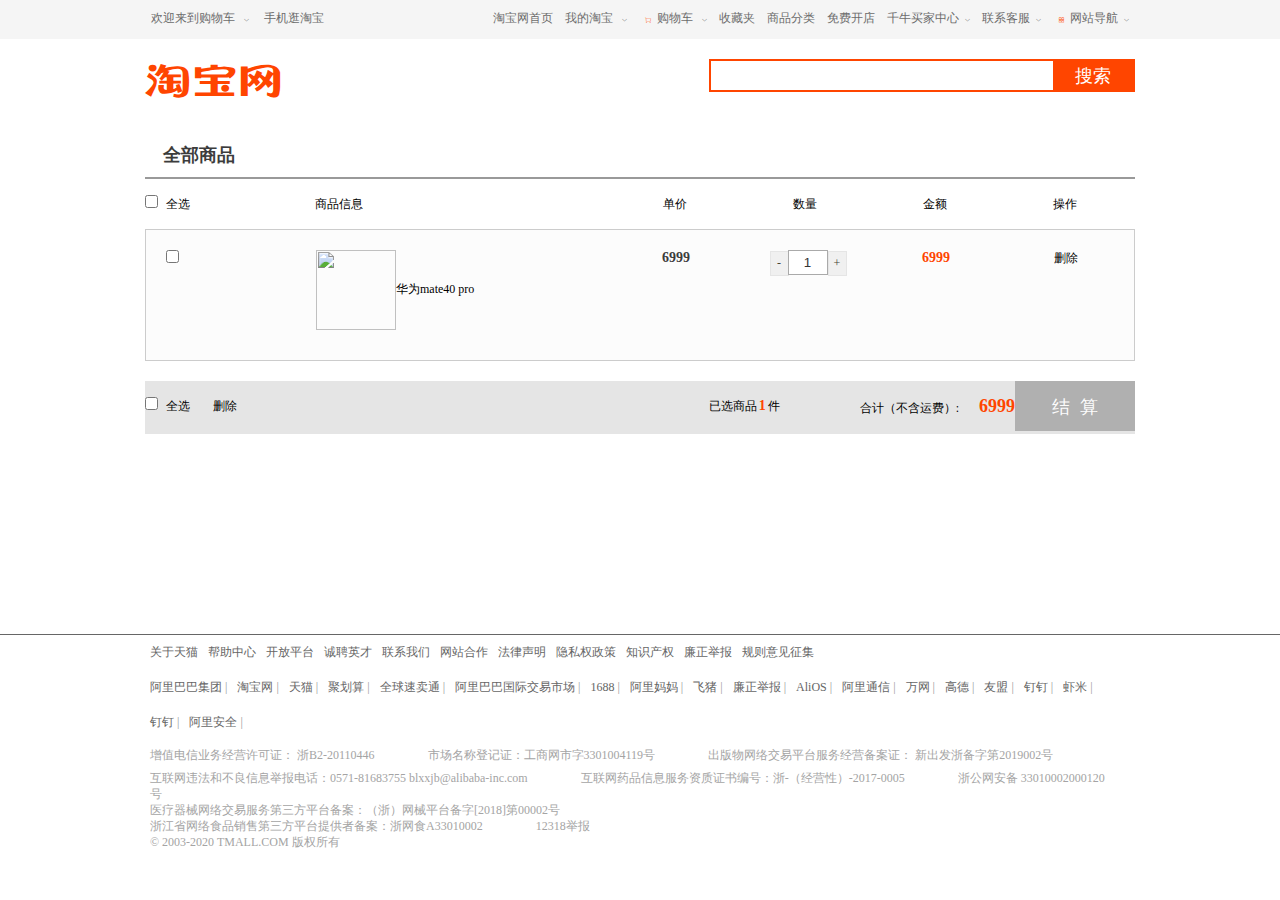
==== html/echar.html @ fe1a43d3 "first commit" ====
<!DOCTYPE html>
<html lang="en">

<head>
    <meta charset="UTF-8">
    <meta name="viewport" content="width=device-width, initial-scale=1.0">
    <title>购物车</title>
    <link rel="stylesheet" href="../css/public.css">
    <link rel="stylesheet" href="../css/iconfont.css">
    <link rel="stylesheet" href="../css/echar.css">
    <script src="../js/jquery1.12.4.min.js"></script>
</head>

<body>
    <header id="header">
        <div class="container header-nav">
            <div><a href="">欢迎来到购物车 <i class="iconfont icon-arrow-bottom"></i></a> <a href="">手机逛淘宝</a></div>
            <ul>
                <li><a href="./index.html">淘宝网首页</a></li>
                <li><a href="">我的淘宝 <i class="iconfont icon-arrow-bottom"></i></a></li>
                <li><a href=""> <i class="iconfont icon-cart orangi"></i>购物车 <i
                            class="iconfont icon-arrow-bottom"></i></a></li>
                <li><a href="">收藏夹</a></li>
                <li><a href="">商品分类</a></li>
                <li><a href="">免费开店</a></li>
                <li><a href="">千牛买家中心<i class="iconfont icon-arrow-bottom"></i></a></li>
                <li><a href="">联系客服<i class="iconfont icon-arrow-bottom"></i></a></li>
                <li><a href=""> <i class="iconfont icon-gengduo1 orangi"></i>网站导航<i
                            class="iconfont icon-arrow-bottom"></i></a></li>


            </ul>

        </div>
    </header>
    <div class="search-box container ">
        <div class="search-logo"><a href=""><i class="iconfont icon-taobaowanglogo orangi"></i></a></div>
        <div class="search">
            <span></span>
            <input type="text">
            <button class="button-search"> 搜索</button>

        </div>
    </div>
    <div id="main" class="container">
        <div class="goods-all">全部商品</div>
        <div class="table-th-div  clearfix">
            <div class="th th-che"><input type="checkbox"> <span>全选</span></div>
            <div class="th th-details">商品信息</div>
            <div class="th th-price">单价</div>
            <div class="th th-num">数量</div>
            <div class="th th-money">金额</div>
            <div class="th th-ex">操作</div>
        </div>
        <div class="table-tb-div  clearfix">
            <ul>
                <li class="th-che"><input type="checkbox" class="check-one"></li>
                <li class="th-details"> <img src="https://img.alicdn.com/imgextra/i3/725677994/O1CN017RSK6U28vImbMWx1y_!!725677994.jpg_40x40q90.jpg" alt="">华为mate40 pro </li>
                <li class="th-price th-price1">6999</li>
                <li class="th-num"> <span class="cut">-</span> <input type="text" class="goods-num" value="1"><span class="add">+</span></li>
                <li class="th-money th-money1">6999</li>
                <li class="th-ex"><b class="del">删除</b></li>
            </ul>

        </div>
        <div class="count clearfix">
            <div class="count-left"> <input type="checkbox" id="check-all"> 全选 <span>删除</span> </div>
            <div class="count-right">
                <ul>
                    <li class="selected">已选商品<b class="num2">1</b>件</li>
                    <li class="count-all">合计（不含运费）:<span class="allmoeny">6999</span></li>
                    <li> <button>结 &nbsp;算</button></li>
                </ul>
            </div>
        </div>

    </div>
    <script>
    $('.del').click(function (){
        console.log(111)
        $(this).parent().parent().remove()
        
    }      
    )
    $('.cut').click(function (){
        console.log($('.goods-num').val())
       var a= $('.goods-num').val();
        a--
        if(a<=1){
          a=1
        }  
        $('.goods-num').val(a)

        var price=parseInt($('.th-price1').text()) 
        var allp= price* $('.goods-num').val()
       
        $('.th-money1').text(allp)
        $('num2').text($('.goods-num').val())
        $('allmoeny').text(allp)
        
    }      
    )


    $('.add').click(function (){
        console.log(111)
        var b= $('.goods-num').val();
         b++
        $('.goods-num').val(b)
        var price=parseInt($('.th-price1').text()) 
        var allp= price* $('.goods-num').val()
        console.log($('.th-price1').text())
        $('.th-money1').text(allp)
        $('.num2').text($('.goods-num').val())
        $('.allmoeny').text(allp)
    })
    /*  var money=$('.check-one')

        ondowm()
        async function ondowm() {
            var date = await $.ajax({
                url: '../interface/showlist.php',
            })
            date = JSON.parse(date);
            if (date.code == 1) {
                $('.table-tb-div').empty()
                date = date.data
                $.each(date, function (index, item) {
                    var moeny = item.product_num * item.product_price
                    item.product_num = item.product_num * 1
                    $('.table-tb-div').append(
                        `  <ul>
                <li class="th-che"><input type="checkbox"> <i> ${item.product_id}</i> </li>
                <li class="th-details"> <img src="https://img.alicdn.com/imgextra/i3/725677994/O1CN017RSK6U28vImbMWx1y_!!725677994.jpg_40x40q90.jpg" alt="">${item.product_name} </li>
                <li class="th-price">${item.product_price}</li>
                <li class="th-num"> <span class-cut>-</span> <input type="text" class="goods-num  value="${item.product_num}"><span class=add>+</span></li>
                <li class="th-money">${moeny}</li>
                <li class="th-ex"><b class=del>删除</b></li>
            </ul>
                        `
                    )

                })
            }


        }

        $('.table-tb-div').on('click','.del', function () {
            var that = $(this);
          console.log(that.parents('li').parents('ul').children().eq(0).children().eq(1).html())
           console.log(that.parents('li').parents('ul').children().eq(0).children().eq(1).html())
            $.ajax({
                url: "../interface/del.php",
                data: {
                    id:that.parents('li').parents('ul').children().eq(0).children().eq(1).html()
                },
                dataType: "json",
                success: function (res) {    
                    console.log(res)   
                    ondowm();
                  
              
                }
            })
        }) */
    </script>


    <div id="empty"></div>
    <div id="footer">

        <div class="foot-last">
            <div class="foot-intro container">
                <ul class="foot-ul1 clearfix">
                    <li><a href="">关于天猫</a></li>
                    <li><a href="">帮助中心</a></li>
                    <li><a href="">开放平台</a></li>
                    <li><a href="">诚聘英才</a></li>
                    <li><a href="">联系我们</a></li>
                    <li><a href="">网站合作</a></li>
                    <li><a href="">法律声明</a></li>
                    <li><a href="">隐私权政策</a></li>
                    <li><a href="">知识产权</a></li>
                    <li><a href="">廉正举报</a></li>
                    <li><a href="">规则意见征集</a></li>


                </ul>
                <ul class="foot-ul1 clearfix">
                    <li><a href="">阿里巴巴集团</a>&nbsp;|</li>
                    <li><a href="">淘宝网</a>&nbsp;|</li>
                    <li><a href="">天猫</a>&nbsp;|</li>
                    <li><a href="">聚划算</a>&nbsp;|</li>
                    <li><a href="">全球速卖通</a>&nbsp;|</li>
                    <li><a href="">阿里巴巴国际交易市场</a>&nbsp;|</li>
                    <li><a href="">1688</a>&nbsp;|</li>
                    <li><a href="">阿里妈妈</a>&nbsp;|</li>
                    <li><a href="">飞猪</a>&nbsp;|</li>
                    <li><a href="">廉正举报</a>&nbsp;|</li>
                    <li><a href="">AliOS</a>&nbsp;|</li>
                    <li><a href="">阿里通信</a>&nbsp;|</li>
                    <li><a href="">万网</a>&nbsp;|</li>
                    <li><a href="">高德</a>&nbsp;|</li>
                    <li><a href="">友盟</a>&nbsp;|</li>
                    <li><a href="">钉钉</a>&nbsp;|</li>
                    <li><a href="">虾米</a>&nbsp;|</li>
                    <li><a href="">钉钉</a>&nbsp;|</li>
                    <li><a href="">阿里安全</a>&nbsp;|</li>
                </ul>
                <p class="foot-p p-hl">
                    <span class="foot-span">增值电信业务经营许可证： 浙B2-20110446</span>
                    <span class="foot-span"> 市场名称登记证：工商网市字3301004119号</span>
                    <span class="foot-span"> 出版物网络交易平台服务经营备案证： 新出发浙备字第2019002号</span>
                </p>
                <p class="foot-p">
                    <span>互联网违法和不良信息举报电话：0571-81683755 blxxjb@alibaba-inc.com</span>
                    <span>互联网药品信息服务资质证书编号：浙-（经营性）-2017-0005</span>
                    <span> 浙公网安备 33010002000120号</span>
                </p>
                <p class="foot-p">
                    <span>医疗器械网络交易服务第三方平台备案：（浙）网械平台备字[2018]第00002号</span>
                </p>
                <p class="foot-p">
                    <span>浙江省网络食品销售第三方平台提供者备案：浙网食A33010002</span>
                    <span> 12318举报</span>

                </p>
                <p class="foot-p">
                    <span>© 2003-2020 TMALL.COM 版权所有</span>

                </p>
                <p class="foot-p">
                    <a href=""><img src="https://img.alicdn.com/tfs/TB1MQX3cBr0gK0jSZFnXXbRRXXa-65-70.gif" alt=""></a>
                    <a href=""><img src="https://img.alicdn.com/tps/i1/TB13mgzHXXXXXbjXVXXzby4IVXX-80-30.jpg"
                            alt=""></a>
                </p>
            </div>
        </div>
    </div>
</body>

</html>
---- css/public.css ----
body,ol,ul,h1,h2,h3,h4,h5,h6,p,th,td,dl,dd,form,fieldset,legend,input,textarea,select {margin:0;padding:0}
html,body {
    font: normal 12px "微软雅黑";
    position: relative;
}
h1,h2,h3,h4,h5,h6,b,strong {
    font-weight: 400;
}

li {
    list-style: none;
}
a {
    text-decoration: none;
    color: #010100;
    font-size: 12px;
}
i,em{
    font-style: normal;
}
img{
    vertical-align: middle;
}
input{
    outline: none;
}
.clearfix::after {
    content: "";
    display: block;
    height: 0px;
    visibility: hidden;
    overflow: hidden;
    clear: both;
}

       /* iconfont */
---- css/iconfont.css ----
@font-face {font-family: "iconfont";
  src: url('../incon/iconfont.eot?t=1608638721520'); /* IE9 */
  src: url('../incon/iconfont.eot?t=1608638721520#iefix') format('embedded-opentype'), /* IE6-IE8 */
  url('[data-uri]') format('woff2'),
  url('../incon/iconfont.woff?t=1608638721520') format('woff'),
  url('../incon/iconfont.ttf?t=1608638721520') format('truetype'), /* chrome, firefox, opera, Safari, Android, iOS 4.2+ */
  url('../incon/iconfont.svg?t=1608638721520#iconfont') format('svg'); /* iOS 4.1- */
}

.iconfont {
  font-family: "iconfont" !important;
  font-size: 16px;
  font-style: normal;
  -webkit-font-smoothing: antialiased;
  -moz-osx-font-smoothing: grayscale;
}

.icon-taobaowangzimu:before {
  content: "\e617";
}

.icon-taobaowanglogo:before {
  content: "\e619";
}

.icon-renminbi:before {
  content: "\e637";
}

.icon-xiaodian:before {
  content: "\e6a6";
}

.icon-xinxi2:before {
  content: "\e61a";
}

.icon-shoucang11:before {
  content: "\e61b";
}

.icon-cart:before {
  content: "\e61c";
}

.icon-cmstubiaozitihua27:before {
  content: "\e76c";
}

.icon-diannao2:before {
  content: "\e624";
}

.icon-huoche:before {
  content: "\e644";
}

.icon-xinxi1:before {
  content: "\e673";
}

.icon-wifiwofi:before {
  content: "\e707";
}

.icon-chepiao:before {
  content: "\e638";
}

.icon-youlun:before {
  content: "\e67b";
}

.icon-daichuxing:before {
  content: "\e6aa";
}

.icon-pingjia:before {
  content: "\e62c";
}

.icon-daifukuan:before {
  content: "\e6c3";
}

.icon-shiliangzhinengduixiang1:before {
  content: "\e614";
}

.icon-jiudian:before {
  content: "\e6ab";
}

.icon-jiaoyin:before {
  content: "\e8e4";
}

.icon-shangjia:before {
  content: "\e62a";
}

.icon-feiji:before {
  content: "\e609";
}

.icon-chepiao1:before {
  content: "\e647";
}

.icon-shouhou:before {
  content: "\e60c";
}

.icon-piao:before {
  content: "\e64b";
}

.icon-icon-:before {
  content: "\e66f";
}

.icon-xiaoche:before {
  content: "\e74f";
}

.icon-weizhi1:before {
  content: "\e612";
}

.icon-you-jt:before {
  content: "\e616";
}

.icon-key:before {
  content: "\e668";
}

.icon-shixiangbuchong:before {
  content: "\e60d";
}

.icon-jiangpai:before {
  content: "\e66b";
}

.icon-wode:before {
  content: "\e631";
}

.icon-gerentouxiang:before {
  content: "\e618";
}

.icon-V:before {
  content: "\e708";
}

.icon-xinaixin:before {
  content: "\e610";
}

.icon-icon-1:before {
  content: "\e669";
}

.icon-renwu:before {
  content: "\e611";
}

.icon-dianhua1:before {
  content: "\e627";
}

.icon-shezhi:before {
  content: "\e72e";
}

.icon-haidao:before {
  content: "\e636";
}

.icon-haidaoyou:before {
  content: "\e787";
}

.icon-fangzi:before {
  content: "\e613";
}

.icon-rili:before {
  content: "\e652";
}

.icon-weibiaoti1png:before {
  content: "\e607";
}

.icon-homeicon:before {
  content: "\e604";
}

.icon-xindai:before {
  content: "\e6b0";
}

.icon-zhuanfa:before {
  content: "\e650";
}

.icon-shuben:before {
  content: "\e605";
}

.icon-renxiang:before {
  content: "\e60a";
}

.icon-renqun:before {
  content: "\e60b";
}

.icon-sousuo:before {
  content: "\e608";
}

.icon-web:before {
  content: "\e69a";
}

.icon-gengduo-copy:before {
  content: "\e601";
}

.icon-jiantou:before {
  content: "\e615";
}

.icon-gengduo:before {
  content: "\e63e";
}

.icon-up:before {
  content: "\e606";
}

.icon-icon_web_normal:before {
  content: "\e690";
}

.icon-bi:before {
  content: "\e620";
}

.icon-gengduo1:before {
  content: "\e60f";
}

.icon-icon-arrow-up-big:before {
  content: "\e602";
}

.icon-arrow-bottom:before {
  content: "\e603";
}

.icon-web1:before {
  content: "\e7a5";
}

.icon-weizhi:before {
  content: "\e600";
}

.icon-dianhua:before {
  content: "\e63f";
}

.icon-qunfengfuwudianhua:before {
  content: "\e779";
}

.icon-weibo:before {
  content: "\e630";
}

.icon-weixin-copy:before {
  content: "\e65b";
}

.icon-rightarrow:before {
  content: "\e626";
}

.icon-shouji:before {
  content: "\e671";
}

.icon-diannao:before {
  content: "\e773";
}

.icon-xinxi:before {
  content: "\e764";
}

.icon-diannao1:before {
  content: "\e61e";
}

.icon-qq:before {
  content: "\e733";
}

.icon-shejiyukaifa-:before {
  content: "\eb04";
}

.icon-xingzhuang:before {
  content: "\e60e";
}

.icon-ziyuan:before {
  content: "\e640";
}
---- css/echar.css ----
.container{
    width: 990px;
    margin: 0 auto;
}
#header{
    background-color: #f5f5f5;
}
.header-nav  a{
    color: #6c6c6c;
}
.header-nav{
    line-height: 36px;
    display: flex;
    justify-content: space-between;
 
}
.header-nav a{
    margin:0  6px;
    

}
.header-nav a:hover{
    color:orangered;
}
 .orangi{
    color:orangered;
    margin-left: 0px;
    margin-right: 6px;
    font-size: 10px;

}
.header-nav i{
    font-size: 5px;
    margin-left: 6px;
}
.header-nav ul li{
   float: left;
}
.search-box{
    display: flex;
    justify-content: space-between;
    padding: 20px 0 35px;
}
.search-box .orangi{
    font-size: 45px;
}
.search{
    border: 2px solid orangered;
    height: 29px;
    width: 422px;

}
.search .sec{
    background-color: #f5f5f5;
    float: left;

}
.search input[ type="text"]{
    float: left;
    width: 80%;
    border: none;
    height: 100%;
}
.search button{
    float:right;
    height: 100%;
    width: 19%;
    font-size: 18px;
    color: #fff;
    background-color: orangered;
    border: none;
    outline: none;
}
#main .goods-all{
    font-size: 18px;
    color: #3c3c3c;
    font-weight: 700;
    padding-bottom: 10px;
    border-bottom: 2px solid #999;
    text-indent: 18px;
}
#main .table-th-div .th{
    float: left;
    line-height: 50px;

}
#main .table-th-div .th-che span{
    margin-left: 5px;
}
.th-che {
    width: 80px;

}
 .th-details{
    width: 290px;
    margin-left: 90px;

}
.th-price,.th-num,.th-money,.th-ex{
       width: 120px;
       margin-left: 10px;
       text-align: center;
}
#main .table-tb-div ul{
    border: 1px solid #cccccc;
    background-color: #fcfcfc;
    height: 130px;
}
#main .table-tb-div ul input[type='checkbox']{
  margin-left: 20px;
}
#main .table-tb-div ul li{
    float: left;
    margin-top: 20px;
   
}
.table-tb-div .th-price{
    font-weight: 700;
    color:#3c3c3c;
    font-size: 14px;
}
.table-tb-div .th-money{
    font-weight: 700;
    color: orangered;
    font-size: 14px;
}
#main .table-tb-div ul li img{
    width: 80px;
    height: 80px; 
}
#main .table-tb-div ul li span{
    display: inline-block;
    height: 23px;
    width: 17px;
    border: 1px solid #e5e5e5;
    background: #f0f0f0;
    text-align: center;
    line-height: 23px;
    color: #443;
    margin-right: -4px;
    cursor: pointer;
}
#main .table-tb-div ul li  b{
    cursor: pointer;
    /* text-decoration: underline; */
}
#main .table-tb-div ul .th-num .goods-num{
    border: 1px solid #aaa;
    color: #343434;
    width:40px;
    background-color: #fff;
    line-height:  15px;
    height: 25px;
    padding: 4px 0;
    box-sizing: border-box;
    text-align: center;
   
}
.count {
    line-height: 50px;
    background-color:#e5e5e5;
    margin-top: 20px;
}
.count .count-left {
    float: left;
}
.count .count-left input[ type="checkbox" ]{
    margin-right: 5px;

}

.count .count-left span {
    margin-left: 20px;
}
.count .count-right {
    float: right;
}
.count .count-right ul li {
    float: left;
}
.count .count-right ul .selected{
    margin-right: 80px;
}
.count .count-right ul .selected b{
    font-weight: 700;
    color: orangered;
    font-size: 14px;
    margin: 2px;
}
.count .count-right ul .count-all span{
    font-weight: 700;
    color: orangered;
    font-size: 18px;
    margin-left: 20px;
  
}
.count .count-right ul li button{
    background-color:#b0b0b0;  
    width: 120px;
    height: 50px;
    line-height: 50px;
    color: #fcfcfc;
    border: none;
    outline: none;
    font-size: 18px;

}

#empty {
    height: 200px;
   
}
#footer{
    border-top: 1px solid #666;
}
#footer .foot-before .after-sale{
    position: relative;
    width: 990px;
    height: 100px;
    margin: 25px auto;
    /* background:url(https://img.alicdn.com/tfs/TB1I8svRXXXXXcUXpXXXXXXXXXX-990-100.jpg) no-repeat 100% 100%; */
}
#footer .foot-before .after-sale a{
    height: 100px;
    width: 247px;
    display: block;
    float: left;
    
}
.shopping-nav {
    border-top: 1px solid #ccc;
}
.shopping-nav dl{
    margin-top: 22px;
    float: left;
    width: 186px;
    padding-left: 52px;
}

.shopping-nav dl dt{
    color: #646464;
    font-size: 16px;
    font-weight: 700;
    height: 30px;
    line-height: 30px;
    text-align: left;

}
.shopping-nav dl dd a{
    width: 100px;
    overflow: hidden;
    text-align: left;
    height: 20px;
    line-height: 20px;
    color: #8b8b8b;
}
.shopping-nav dl dd a img{
    width: 105px;
    left: 105px;
}
#footer .foot-last {
    background-color: #fff;

}
#footer .foot-last .foot-intro .foot-ul1 li{
    float: left;
    padding: 5px;
    color: #999;

}
#footer .foot-last .foot-intro .foot-ul1 li a {
    color: #666;
    line-height: 25px;
    
    
}
.foot-p{
    margin-left: 5px;
}
.foot-p .foot-span{
     line-height: 30px;

 }
.foot-p span{
    color: #a4a4a4;
    margin-right: 50px;
    line-height: 16px;

}
.foot-p a img{
    height: 30px;
    margin: 20px 5px;
}
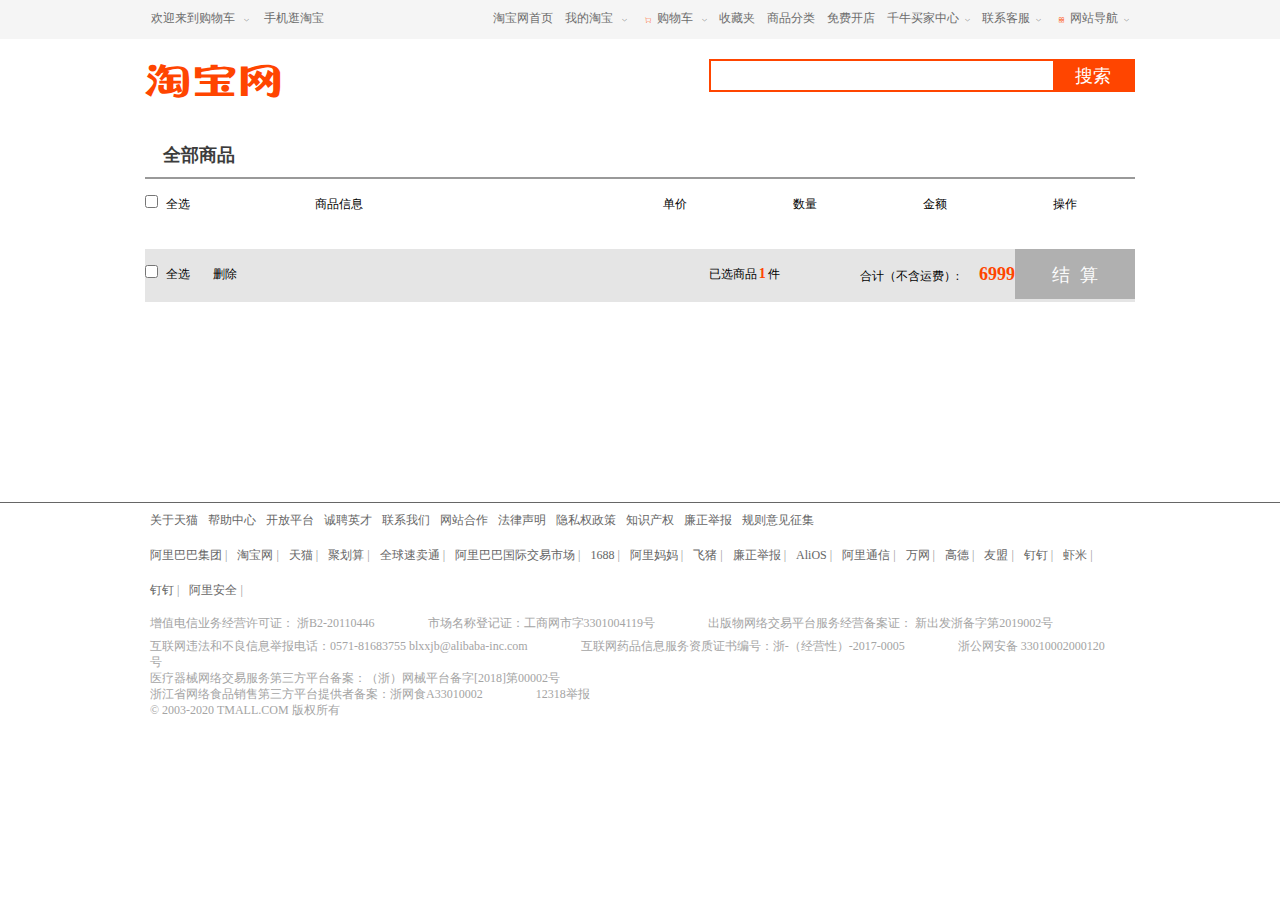
==== commit af40771e: "index" ====
--- a/html/echar.html
+++ b/html/echar.html
@@ -55,9 +55,12 @@
         <div class="table-tb-div  clearfix">
             <ul>
                 <li class="th-che"><input type="checkbox" class="check-one"></li>
-                <li class="th-details"> <img src="https://img.alicdn.com/imgextra/i3/725677994/O1CN017RSK6U28vImbMWx1y_!!725677994.jpg_40x40q90.jpg" alt="">华为mate40 pro </li>
+                <li class="th-details"> <img
+                        src="https://img.alicdn.com/imgextra/i3/725677994/O1CN017RSK6U28vImbMWx1y_!!725677994.jpg_40x40q90.jpg"
+                        alt="">华为mate40 pro </li>
                 <li class="th-price th-price1">6999</li>
-                <li class="th-num"> <span class="cut">-</span> <input type="text" class="goods-num" value="1"><span class="add">+</span></li>
+                <li class="th-num"> <span class="cut">-</span> <input type="text" class="goods-num" value="1"><span
+                        class="add">+</span></li>
                 <li class="th-money th-money1">6999</li>
                 <li class="th-ex"><b class="del">删除</b></li>
             </ul>
@@ -76,97 +79,156 @@
 
     </div>
     <script>
-    $('.del').click(function (){
-        console.log(111)
-        $(this).parent().parent().remove()
-        
-    }      
-    )
-    $('.cut').click(function (){
-        console.log($('.goods-num').val())
-       var a= $('.goods-num').val();
-        a--
-        if(a<=1){
-          a=1
-        }  
-        $('.goods-num').val(a)
-
-        var price=parseInt($('.th-price1').text()) 
-        var allp= price* $('.goods-num').val()
-       
-        $('.th-money1').text(allp)
-        $('num2').text($('.goods-num').val())
-        $('allmoeny').text(allp)
-        
-    }      
-    )
-
-
-    $('.add').click(function (){
-        console.log(111)
-        var b= $('.goods-num').val();
-         b++
-        $('.goods-num').val(b)
-        var price=parseInt($('.th-price1').text()) 
-        var allp= price* $('.goods-num').val()
-        console.log($('.th-price1').text())
-        $('.th-money1').text(allp)
-        $('.num2').text($('.goods-num').val())
-        $('.allmoeny').text(allp)
-    })
-    /*  var money=$('.check-one')
-
-        ondowm()
-        async function ondowm() {
-            var date = await $.ajax({
-                url: '../interface/showlist.php',
-            })
-            date = JSON.parse(date);
-            if (date.code == 1) {
-                $('.table-tb-div').empty()
-                date = date.data
-                $.each(date, function (index, item) {
-                    var moeny = item.product_num * item.product_price
-                    item.product_num = item.product_num * 1
-                    $('.table-tb-div').append(
-                        `  <ul>
+        var money = $('.check-one')
+        // 渲染页面函数
+        function ondowm() {
+            var a = localStorage.getItem('cart')
+            a = JSON.parse(a)
+            $('.table-tb-div').empty()
+            $.each(a, function (index, item) {
+                var moeny = item.product_num * item.product_price
+                item.product_num = item.product_num * 1
+                $('.table-tb-div').append(
+                    `  <ul>
                 <li class="th-che"><input type="checkbox"> <i> ${item.product_id}</i> </li>
                 <li class="th-details"> <img src="https://img.alicdn.com/imgextra/i3/725677994/O1CN017RSK6U28vImbMWx1y_!!725677994.jpg_40x40q90.jpg" alt="">${item.product_name} </li>
                 <li class="th-price">${item.product_price}</li>
-                <li class="th-num"> <span class-cut>-</span> <input type="text" class="goods-num  value="${item.product_num}"><span class=add>+</span></li>
+                <li class="th-num"> <span class="cut">-</span> <input type="text" class="goods-num"  value="${item.product_num}"><span class='add'>+</span></li>
                 <li class="th-money">${moeny}</li>
                 <li class="th-ex"><b class=del>删除</b></li>
-            </ul>
-                        `
-                    )
-
-                })
+            </ul>                     `
+                )
+            })
+        }
+        // 渲染页面
+        ondowm()
+        //获取本地存储的值
+        function getItem() {
+            var getdata = localStorage.getItem('cart')
+            getdata = JSON.parse(getdata)
+            return getdata
+        }
+        //设置即更新本地存储的值
+        function setItem(arr) {
+            localStorage.setItem('cart', JSON.stringify(arr))
+        }
+        //删除 并更新本地存储的值
+        $('.table-tb-div').on('click', '.del', function () {
+            var that = $(this);
+
+            var product = getItem()
+            console.log(product)
+            var id = that.parents('li').parents('ul').children().eq(0).children().eq(1).html()
+            // $.each(product,function(index,item){         
+            //     if(id==item.product_id){
+            //         // product.splice(index,1)   第一种删除方法                       
+            //     }
+            // })
+            product = product.filter(function (item) {
+                if (id == item.product_id) {
+                    return false
+                } else {
+                    return true
+                }
+            })
+
+            setItem(product)
+            ondowm()
+
+        })
+        //减少  并更新本地存储的值
+        $('.table-tb-div').on('click', '.cut', function () {   
+            var a = $('.goods-num').val();
+            a--
+            if (a <= 1) {
+                a = 1
             }
-
-
-        }
-
-        $('.table-tb-div').on('click','.del', function () {
-            var that = $(this);
-          console.log(that.parents('li').parents('ul').children().eq(0).children().eq(1).html())
-           console.log(that.parents('li').parents('ul').children().eq(0).children().eq(1).html())
-            $.ajax({
-                url: "../interface/del.php",
-                data: {
-                    id:that.parents('li').parents('ul').children().eq(0).children().eq(1).html()
-                },
-                dataType: "json",
-                success: function (res) {    
-                    console.log(res)   
-                    ondowm();
-                  
-              
+            $('.goods-num').val(a)
+
+            var price = parseInt($('.th-price1').text())
+            var allp = price * $('.goods-num').val()
+
+            $('.th-money1').text(allp)
+            $('num2').text($('.goods-num').val())
+            $('allmoeny').text(allp)
+
+            var product = getItem()
+
+            var id = $(this).parents('li').parents('ul').children().eq(0).children().eq(1).html()
+            $.each(product, function (index, item) {
+                if (id == item.product_id) {
+                    if (item.product_num <= 0) {
+                        alert('商品数量不能少于0')
+                        item.product_num = 0
+                    } else {
+                        item.product_num = item.product_num - 1
+                    }
+
                 }
             })
-        }) */
-    </script>
-
-
+            // product = product.filter(function (item) {
+            //     if (id == item.product_id) {
+            //         return false
+            //     } else {
+            //         return true
+            //     }
+            // })
+
+            setItem(product)
+            ondowm()
+
+
+
+
+
+        })
+        //增加  并更新本地存储的值
+        $('.table-tb-div').on('click', '.add', function () {  
+            var b = $('.goods-num').val();
+            b++
+            $('.goods-num').val(b)
+            var price = parseInt($('.th-price1').text())
+            var allp = price * $('.goods-num').val()
+            $('.th-money1').text(allp)
+            $('.num2').text($('.goods-num').val())
+            $('.allmoeny').text(allp)
+            var product = getItem()
+          
+            var id = $(this).parents('li').parents('ul').children().eq(0).children().eq(1).html()
+            $.each(product, function (index, item) {
+                if (id == item.product_id) {
+                 item.product_num = +item.product_num +1      
+                 console.log(  item.product_num)    
+                }
+            })
+            setItem(product)
+        })
+        //直接设置输入框的值并更新本地存储的值
+        $('.table-tb-div').on('input', '.goods-num', function (){
+            
+            var a = $('.goods-num').val();
+
+            var price = parseInt($('.th-price1').text())
+            var allp = price * $('.goods-num').val()
+
+            $('.th-money1').text(allp)
+            $('num2').text($('.goods-num').val())
+            $('allmoeny').text(allp)
+
+            var product = getItem()
+
+            var id = $(this).parents('li').parents('ul').children().eq(0).children().eq(1).html()
+            $.each(product, function (index, item) {
+                if (id == item.product_id) {
+                        item.product_num = a          
+
+                }
+            })
+            setItem(product)
+            ondowm()
+
+        })
+ </script>
     <div id="empty"></div>
     <div id="footer">
 
